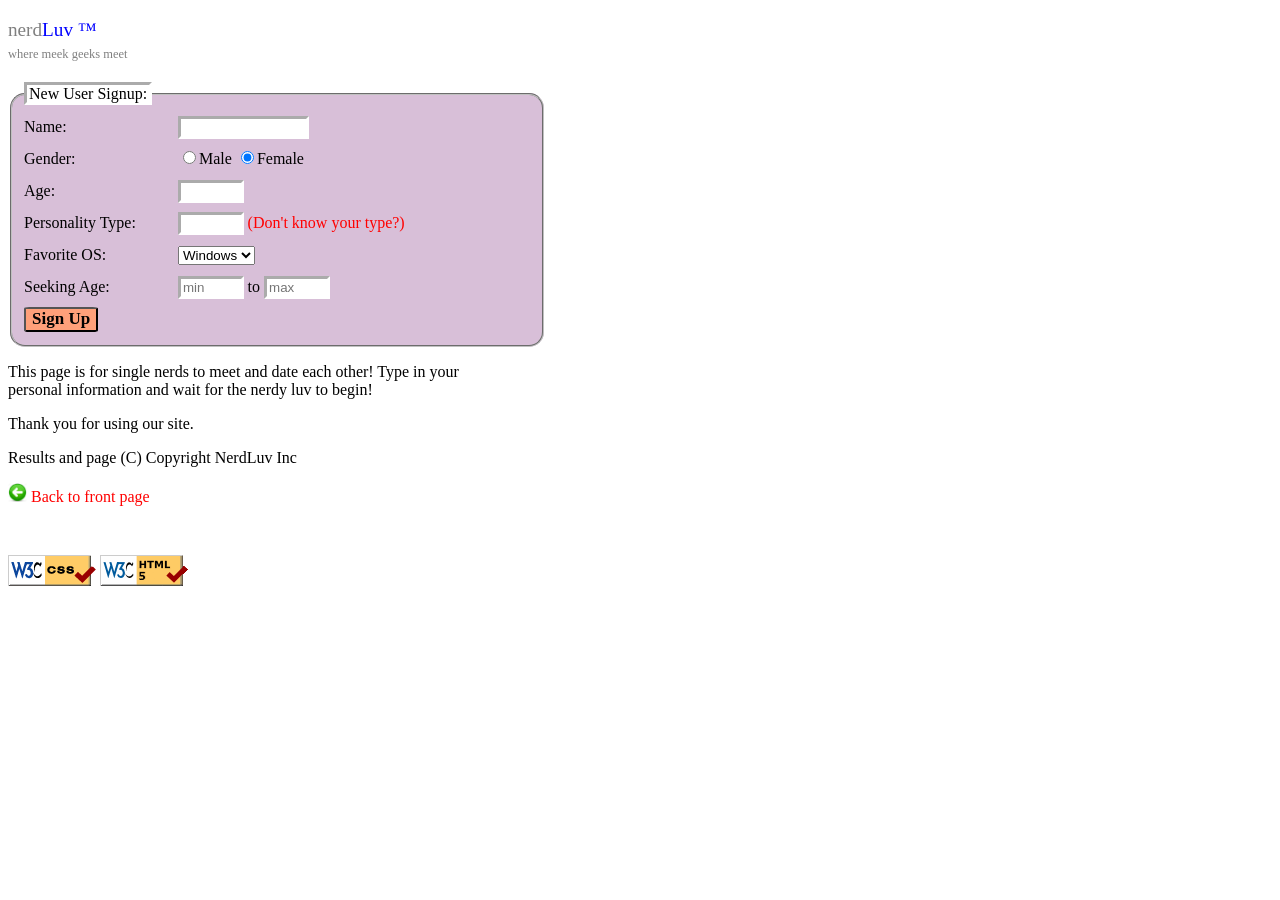
==== index.html @ 1129b3b3 "validation update" ====
<!DOCTYPE html>
<html lang="en">
<head>
    <meta charset="UTF-8">
    <meta http-equiv="X-UA-Compatible" content="IE=edge">
    <meta name="viewport" content="width=device-width, initial-scale=1.0">
    <title>Document</title>
    <link rel="stylesheet" href="signup.css" type="text/css">
</head>
<body>

    <p class="nerd">nerd<span class="color">Luv &trade;</span><br> <span class="lil">where meek geeks meet</span></p>
    <form> 
        <fieldset>
            <legend>New User Signup:</legend>
                <label for="name" class="lab">Name:</label>
                <input required type="text" id="name" name="name" class="n" maxlength="16">
                <br>

                <label for="gender">Gender:</label>
                <input type="radio" name="rad" id="rad">Male
                <input type="radio" id="rad" name="rad" checked>Female
                <br>

                <label for="age">Age:</label>
                <input required type="text" id="number" name="number" maxlength="6" class="reduce">
                <br>

                <label for="pa">Personality Type:</label>
                <input required type="text" id="pa" name="number" maxlength="6" class="reduce">
                <a href="http://www.humanmetrics.com/cgi-win/JTypes2.asp"> <span class="col">(Don't know your type?)</span></a>
                <br>
                <label for="favOS">Favorite OS:</label>
                <select name="fav" id="fav">
                    <option value="windows" selected>Windows</option>
                    <option value="linux">Linux</option>
                    <option value="Mac">Mac</option>
                    <option value="android">Android</option>
                    <option value="unix">Unix</option>
                </select>
                <br>
                <label for="sa">Seeking Age:</label>
                <input required type="text" id="seekinagemin" name="seekingage" maxlength="2" placeholder="min" class="reduce"> to
                <input required type="text" id="seekingagemax" name="seekingagemax" maxlength="2" placeholder="max" class="reduce">
                <br>
                <button type="submit" class="but">Sign Up</button>
        </fieldset>
        <p>This page is for single nerds to meet and date each other! Type in your <br> personal information and wait for the nerdy luv to begin!</p>
        <p>Thank you for using our site.</p>
        <p>Results and page (C) Copyright NerdLuv Inc</p>
        <div id="align">
            <img src="arrow.jpg" alt="image" width=1.5%>
            <a href="https://feeharh.github.io/"><span class="col">Back to front page</span></a>
        </div>
    
        <footer>
            <a href="https://validator.w3.org/nu/?doc=https%3A%2F%2Ffeeharh.github.io%2F"><img 
                src="w3c-css.png" 
                alt="css validator"/>
            </a>
            <a href="https://validator.w3.org/nu/?doc=https%3A%2F%2Ffeeharh.github.io%2F"> <img
                src="w3c-html.png"
                alt="html validator"/>
            </a>
        </footer>
    </form>
</body>
</html>
---- signup.css ----
.n{
    width: 24%;
    border: inset 3px white;
}
body{
    color: black;
}
fieldset{
    background-color:thistle;
    border-radius:15px;
    line-height: 4ch;
    width: 40%;
}
legend{
    background-color: white;
    padding-top:1px;
   line-height: 100%;
   border: inset 3px white;
}
label{
    display:inline-block;
    width: 150px;  
}
.reduce{
    width: 11%;
}
.col{
    color: red;
}
a{
 text-decoration: none;   
}
.but{
    background-color:lightsalmon;
    font-weight:bolder;
    font-size: 17px;
    font-family:"Arial black";
    border-radius: 7%;
    padding-top: unset;
    line-height: 20px;
}
#align{
    overflow: hidden;
}
.nerd{
    font-family: "Arial black";
    color: grey;
    font-size: 120%;
}
.color{
    font-family: 'Times New Roman', Times, serif;
    color: blue;
}
.lil{
    font-size: 65%;
}
footer{
    line-height: 150px;
}
input{
    border: inset 3px white;
}
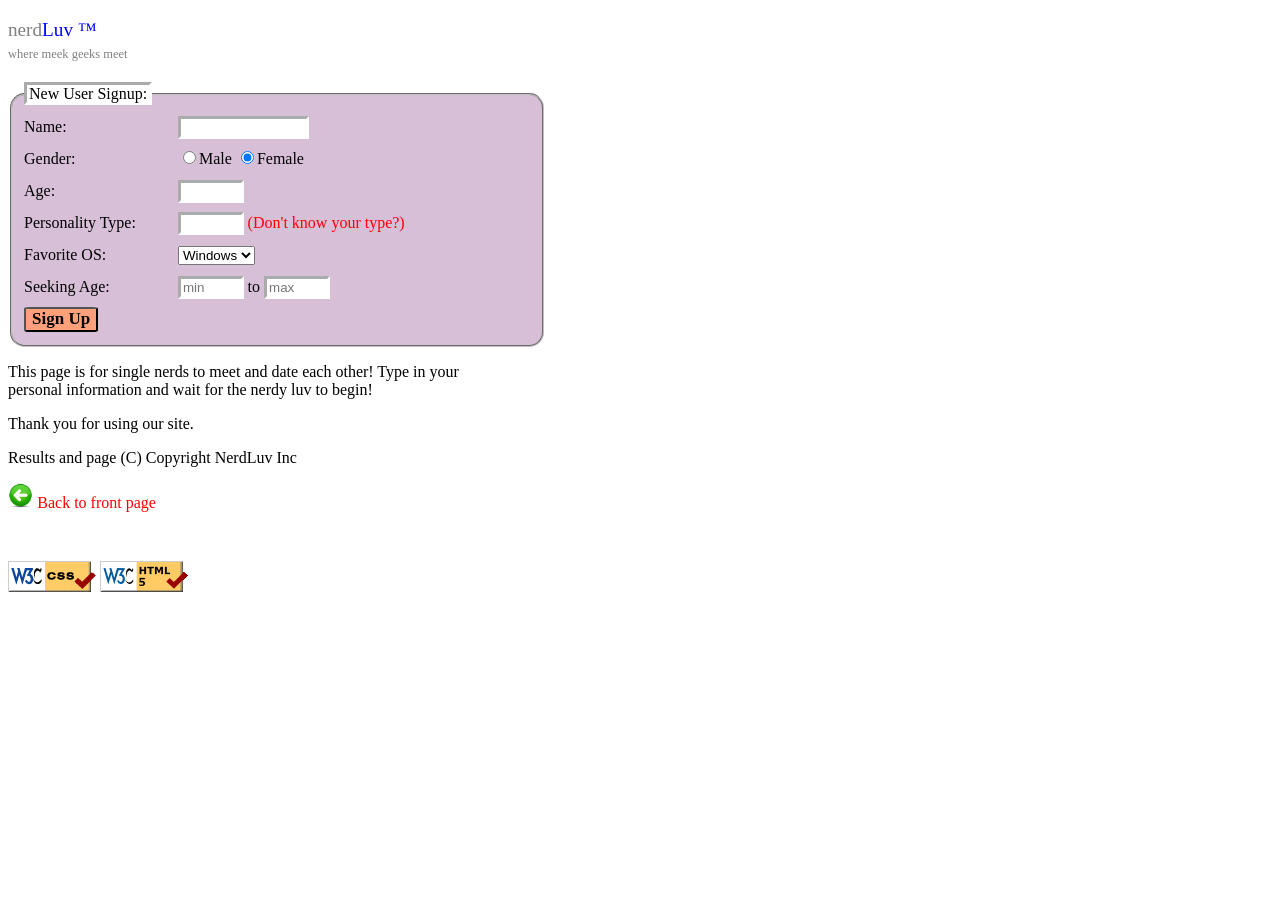
==== commit 0386a29c: "htmlvalication check update" ====
--- a/index.html
+++ b/index.html
@@ -4,7 +4,7 @@
     <meta charset="UTF-8">
     <meta http-equiv="X-UA-Compatible" content="IE=edge">
     <meta name="viewport" content="width=device-width, initial-scale=1.0">
-    <title>Document</title>
+    <title>Nerdluv-Sign-up-Page</title>
     <link rel="stylesheet" href="signup.css" type="text/css">
 </head>
 <body>
@@ -17,7 +17,7 @@
                 <input required type="text" id="name" name="name" class="n" maxlength="16">
                 <br>
 
-                <label for="gender">Gender:</label>
+                <label>Gender:</label>
                 <input type="radio" name="rad" id="rad">Male
                 <input type="radio" id="rad" name="rad" checked>Female
                 <br>
@@ -30,7 +30,7 @@
                 <input required type="text" id="pa" name="number" maxlength="6" class="reduce">
                 <a href="http://www.humanmetrics.com/cgi-win/JTypes2.asp"> <span class="col">(Don't know your type?)</span></a>
                 <br>
-                <label for="favOS">Favorite OS:</label>
+                <label>Favorite OS:</label>
                 <select name="fav" id="fav">
                     <option value="windows" selected>Windows</option>
                     <option value="linux">Linux</option>
@@ -39,7 +39,7 @@
                     <option value="unix">Unix</option>
                 </select>
                 <br>
-                <label for="sa">Seeking Age:</label>
+                <label>Seeking Age:</label>
                 <input required type="text" id="seekinagemin" name="seekingage" maxlength="2" placeholder="min" class="reduce"> to
                 <input required type="text" id="seekingagemax" name="seekingagemax" maxlength="2" placeholder="max" class="reduce">
                 <br>
@@ -49,7 +49,7 @@
         <p>Thank you for using our site.</p>
         <p>Results and page (C) Copyright NerdLuv Inc</p>
         <div id="align">
-            <img src="arrow.jpg" alt="image" width=1.5%>
+            <img src="arrow.jpg" alt="image" width=2%>
             <a href="https://feeharh.github.io/"><span class="col">Back to front page</span></a>
         </div>
     
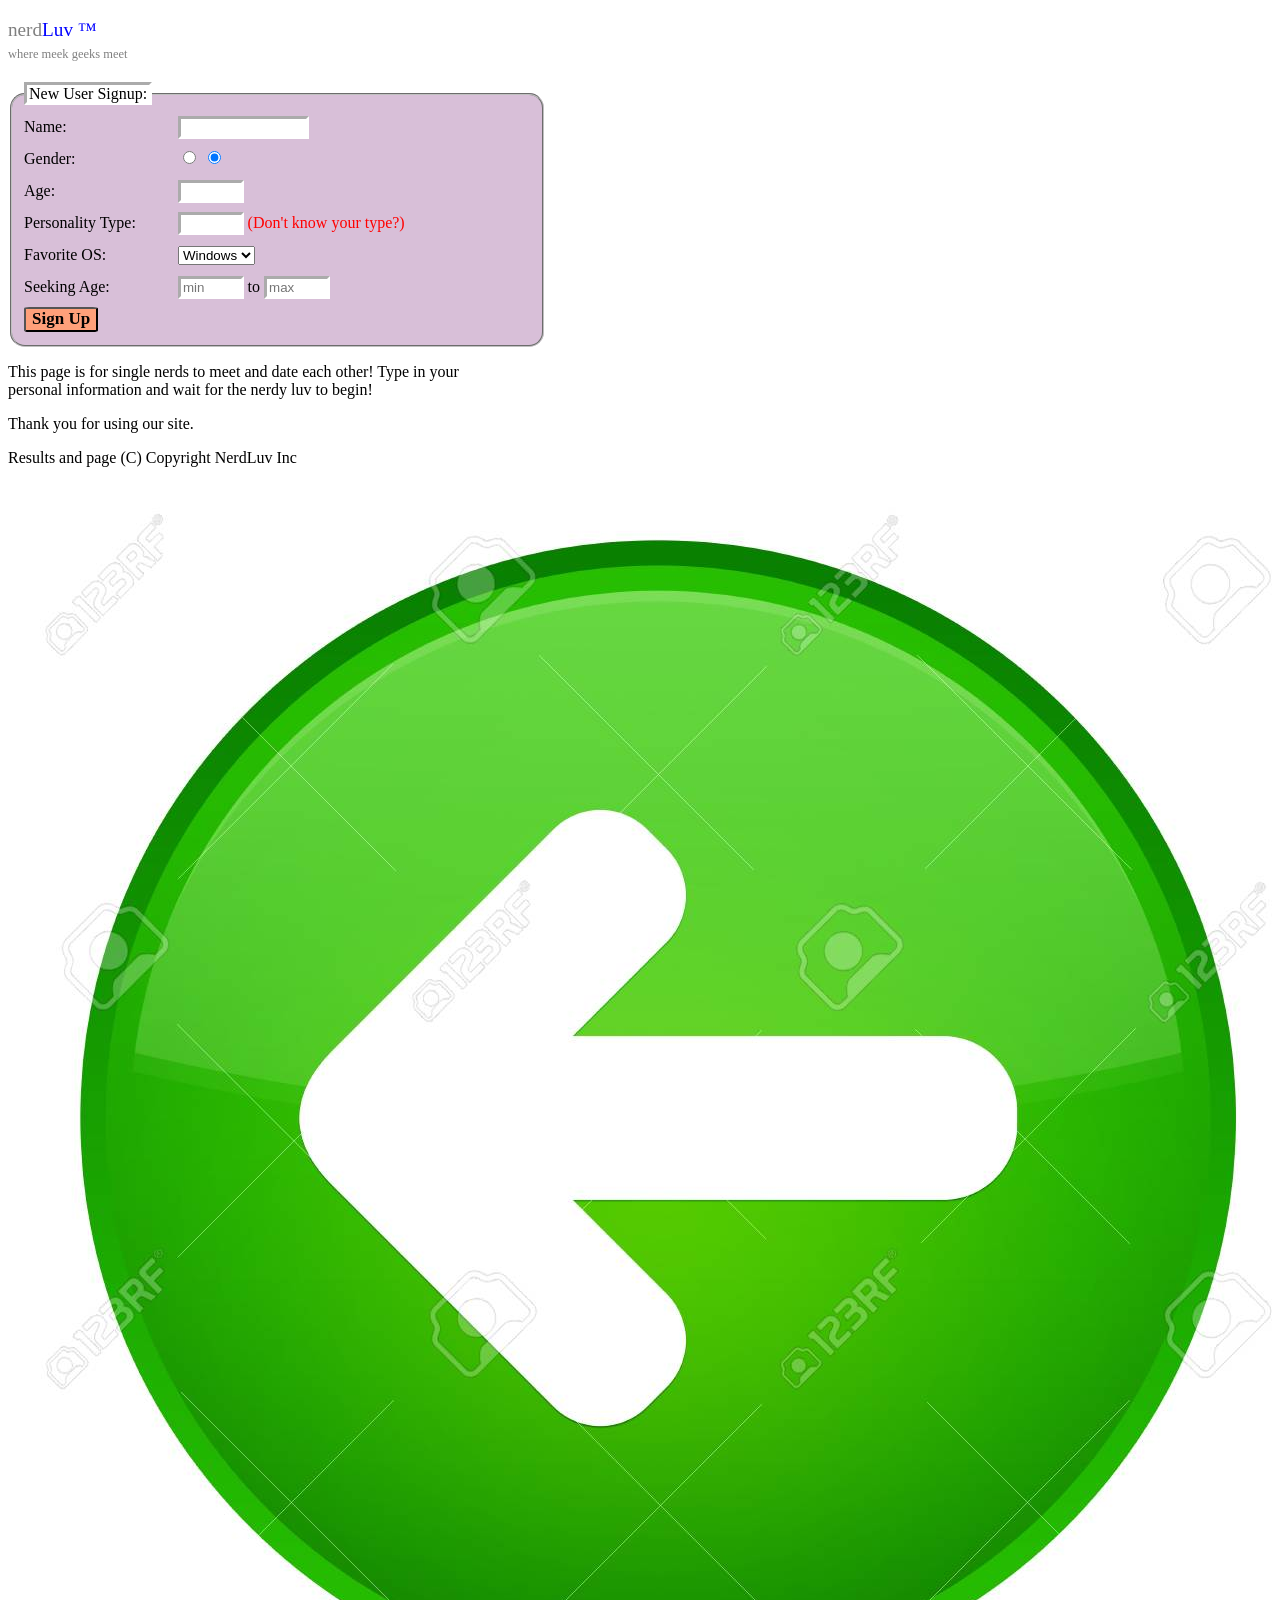
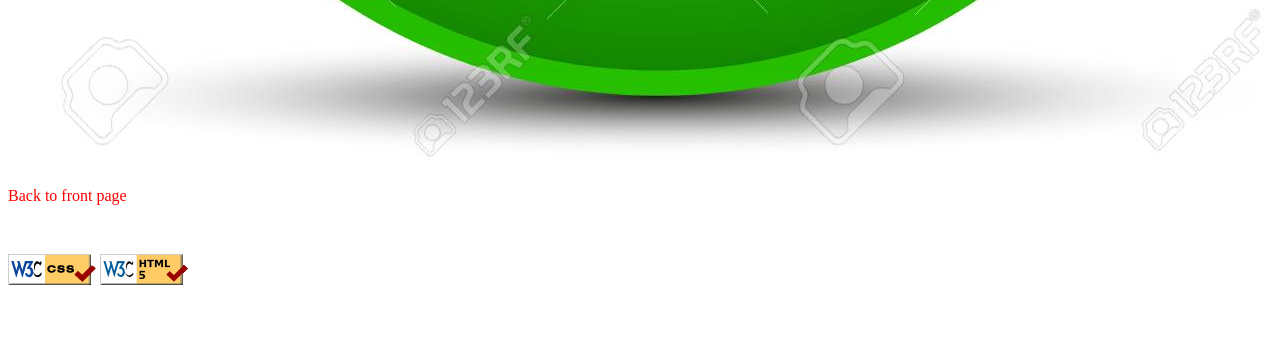
==== commit bb4b1b9a: "radio button update" ====
--- a/index.html
+++ b/index.html
@@ -18,12 +18,12 @@
                 <br>
 
                 <label>Gender:</label>
-                <input type="radio" name="rad" id="rad">Male
-                <input type="radio" id="rad" name="rad" checked>Female
+                <input type="radio" id="male" name="male" value="Male">
+                <input type="radio" id="female" name="female" value="Female" checked>
                 <br>
 
                 <label for="age">Age:</label>
-                <input required type="text" id="number" name="number" maxlength="6" class="reduce">
+                <input required type="text" id="age" name="number" maxlength="6" class="reduce">
                 <br>
 
                 <label for="pa">Personality Type:</label>
@@ -49,7 +49,7 @@
         <p>Thank you for using our site.</p>
         <p>Results and page (C) Copyright NerdLuv Inc</p>
         <div id="align">
-            <img src="arrow.jpg" alt="image" width=2%>
+            <img src="arrow.jpg" alt="image">
             <a href="https://feeharh.github.io/"><span class="col">Back to front page</span></a>
         </div>
     
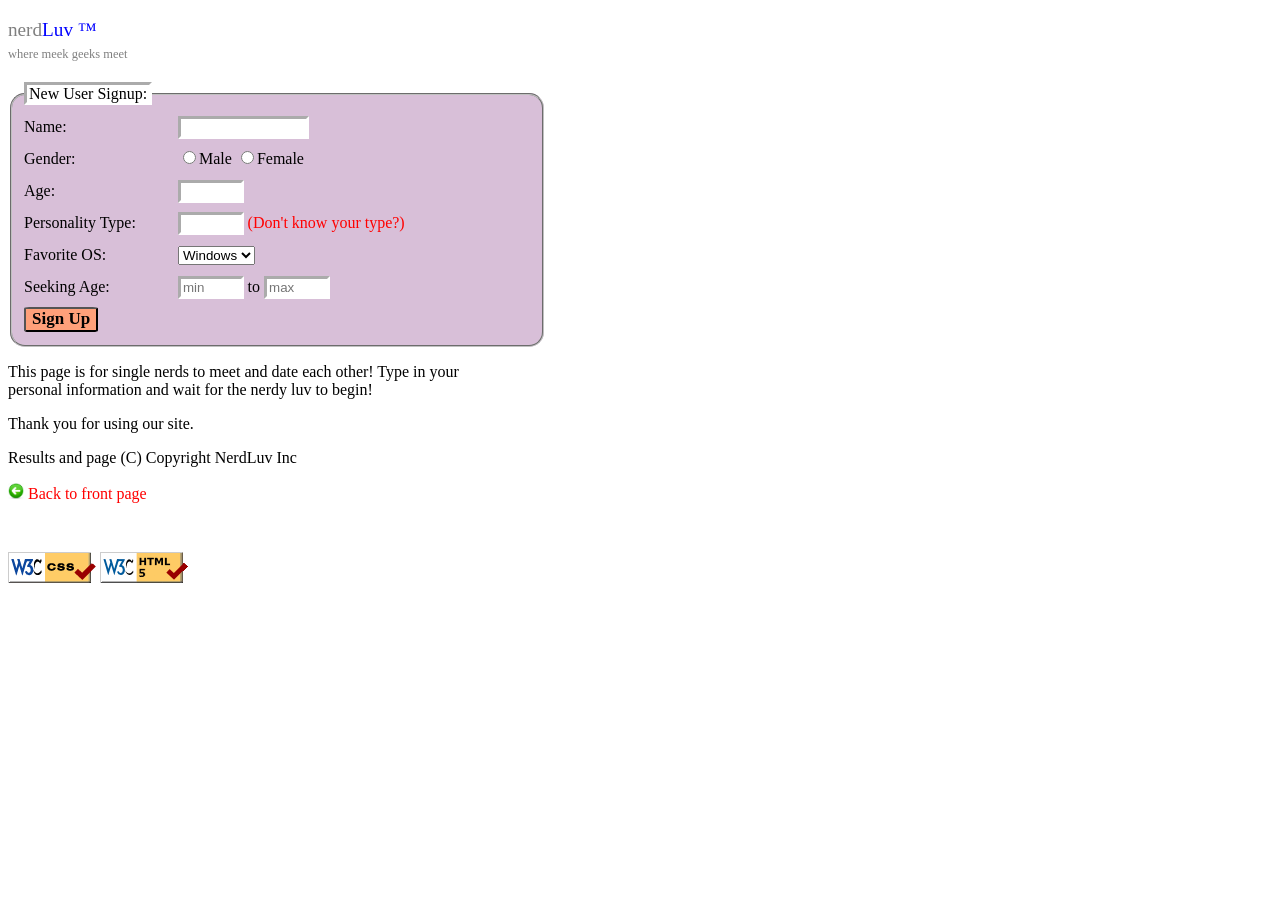
==== commit 2f28fe41: "html5 check update" ====
--- a/index.html
+++ b/index.html
@@ -10,7 +10,7 @@
 <body>
 
     <p class="nerd">nerd<span class="color">Luv &trade;</span><br> <span class="lil">where meek geeks meet</span></p>
-    <form> 
+    <form action="/action_page.php"> 
         <fieldset>
             <legend>New User Signup:</legend>
                 <label for="name" class="lab">Name:</label>
@@ -18,8 +18,8 @@
                 <br>
 
                 <label>Gender:</label>
-                <input type="radio" id="male" name="male" value="Male">
-                <input type="radio" id="female" name="female" value="Female" checked>
+                <input type="radio" id="male" name="male" value="Male">Male
+                <input type="radio" id="female" name="male" value="Female">Female
                 <br>
 
                 <label for="age">Age:</label>
@@ -49,7 +49,7 @@
         <p>Thank you for using our site.</p>
         <p>Results and page (C) Copyright NerdLuv Inc</p>
         <div id="align">
-            <img src="arrow.jpg" alt="image">
+            <img src="arrow.jpg" alt="image" class="img">
             <a href="https://feeharh.github.io/"><span class="col">Back to front page</span></a>
         </div>
     
--- a/signup.css
+++ b/signup.css
@@ -40,7 +40,7 @@
     line-height: 20px;
 }
 #align{
-    overflow: hidden;
+    
 }
 .nerd{
     font-family: "Arial black";
@@ -60,3 +60,6 @@
 input{
     border: inset 3px white;
 }
+img.img{
+    width: 16px;
+}
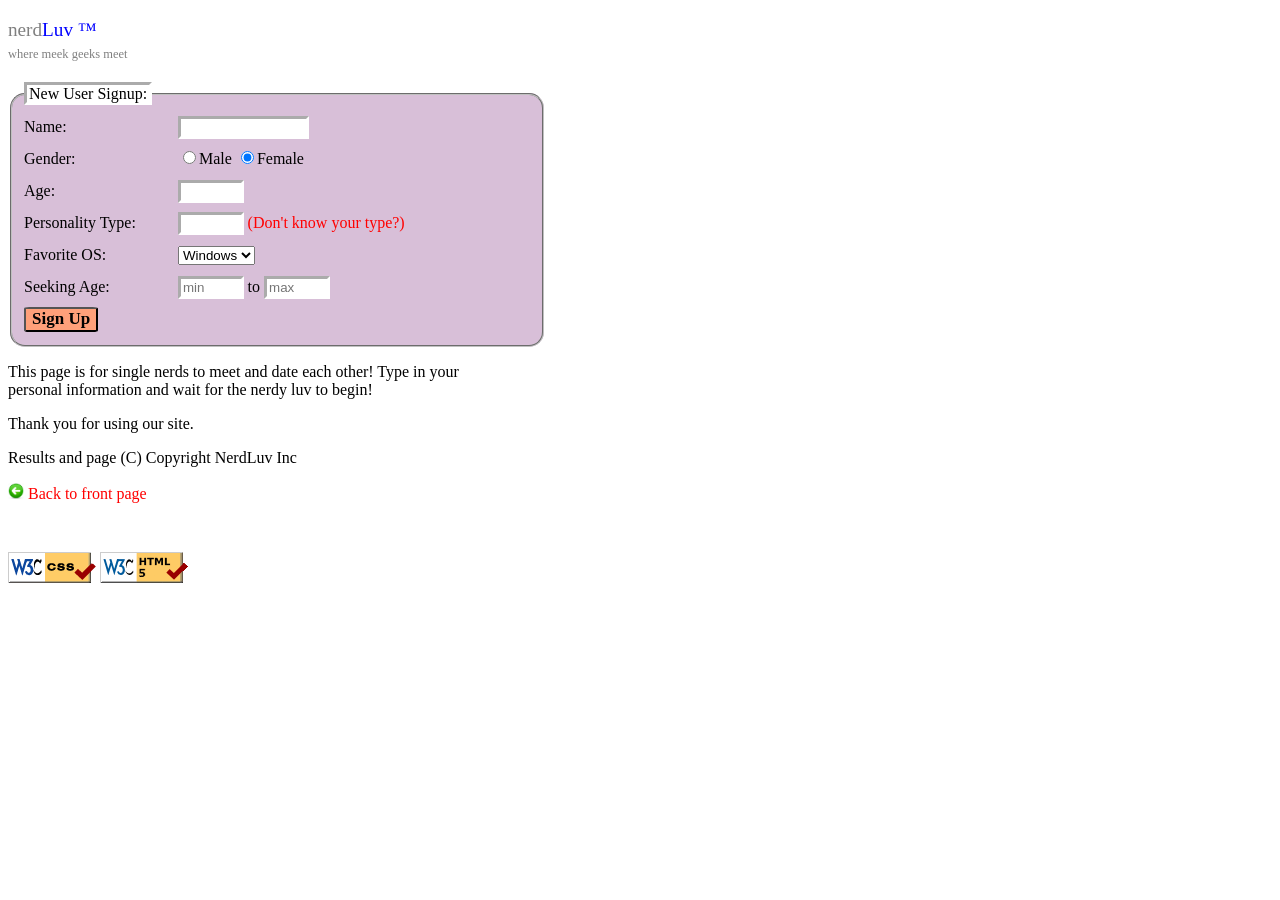
==== commit 8fa1ef8f: "updateupdate" ====
--- a/index.html
+++ b/index.html
@@ -10,7 +10,7 @@
 <body>
 
     <p class="nerd">nerd<span class="color">Luv &trade;</span><br> <span class="lil">where meek geeks meet</span></p>
-    <form action="/action_page.php"> 
+    <form action="http://mumstudents.org/params.php"> 
         <fieldset>
             <legend>New User Signup:</legend>
                 <label for="name" class="lab">Name:</label>
@@ -18,8 +18,8 @@
                 <br>
 
                 <label>Gender:</label>
-                <input type="radio" id="male" name="male" value="Male">Male
-                <input type="radio" id="female" name="male" value="Female">Female
+                <input type="radio" id="male" name="gender" value="Male">Male
+                <input type="radio" id="female" name="gender" value="Female" checked >Female
                 <br>
 
                 <label for="age">Age:</label>
@@ -54,11 +54,11 @@
         </div>
     
         <footer>
-            <a href="https://validator.w3.org/nu/?doc=https%3A%2F%2Ffeeharh.github.io%2F"><img 
+            <a href="https://jigsaw.w3.org/css-validator/validator?uri=https%3A%2F%2Ffeeharh.github.io%2FNerdluv-Sign-up-Page-%2F&profile=css3svg&usermedium=all&warning=1&vextwarning=&lang=en"><img 
                 src="w3c-css.png" 
                 alt="css validator"/>
             </a>
-            <a href="https://validator.w3.org/nu/?doc=https%3A%2F%2Ffeeharh.github.io%2F"> <img
+            <a href="https://validator.w3.org/nu/?doc=https%3A%2F%2Ffeeharh.github.io%2FNerdluv-Sign-up-Page-%2F"> <img
                 src="w3c-html.png"
                 alt="html validator"/>
             </a>
--- a/signup.css
+++ b/signup.css
@@ -40,7 +40,7 @@
     line-height: 20px;
 }
 #align{
-    
+    overflow:hidden;
 }
 .nerd{
     font-family: "Arial black";
